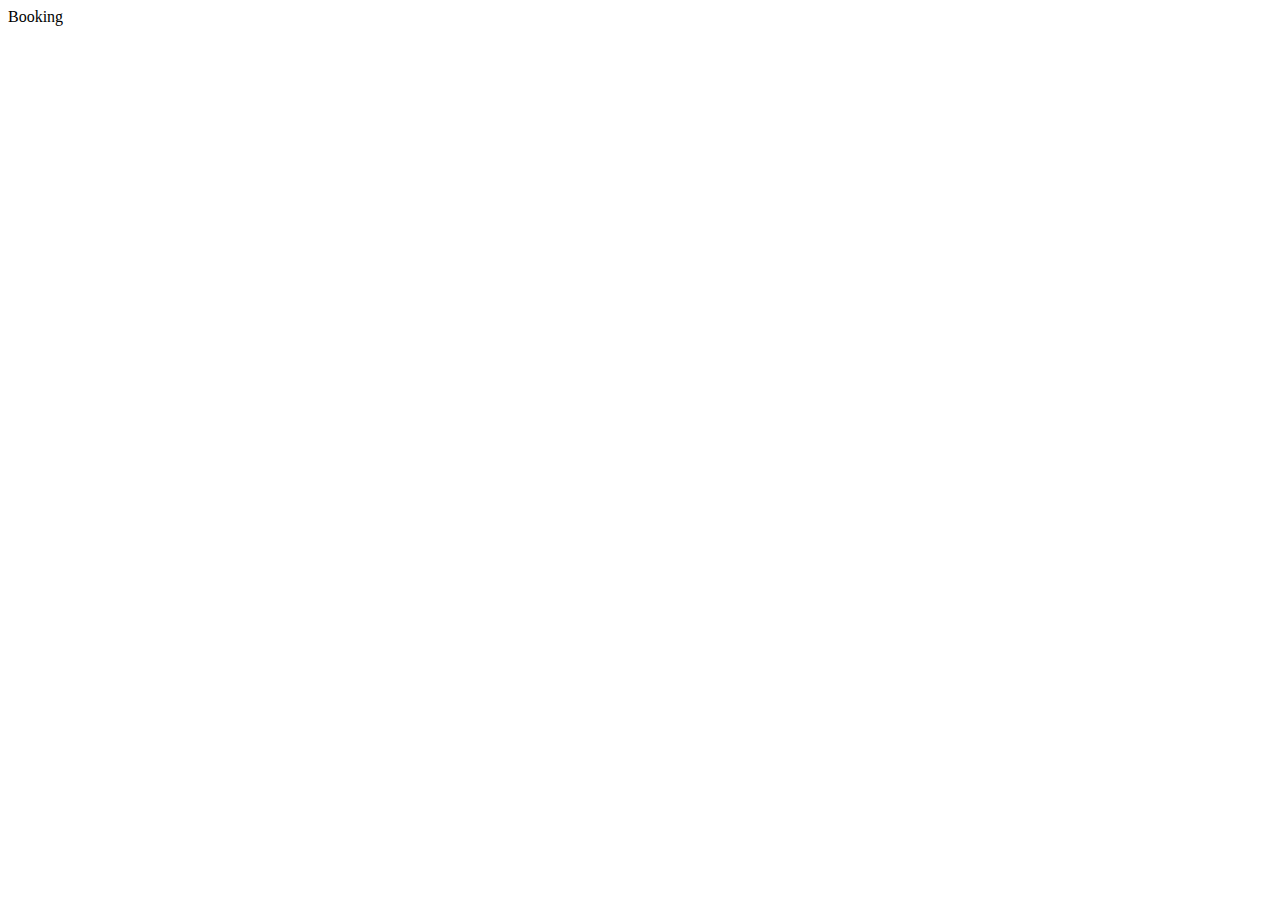
==== No1_HTML/no.5/booking.html @ 67d9112f "Init booking." ====
<!DOCTYPE html>
<html lang="en">
<head>
  <meta charset="UTF-8">
  <meta http-equiv="X-UA-Compatible" content="IE=edge">
  <meta name="viewport" content="width=device-width, initial-scale=1.0">
  <title>Booking</title>
</head>
<body>
  
  <section>
    Booking
  </section>
  
</body>
</html>
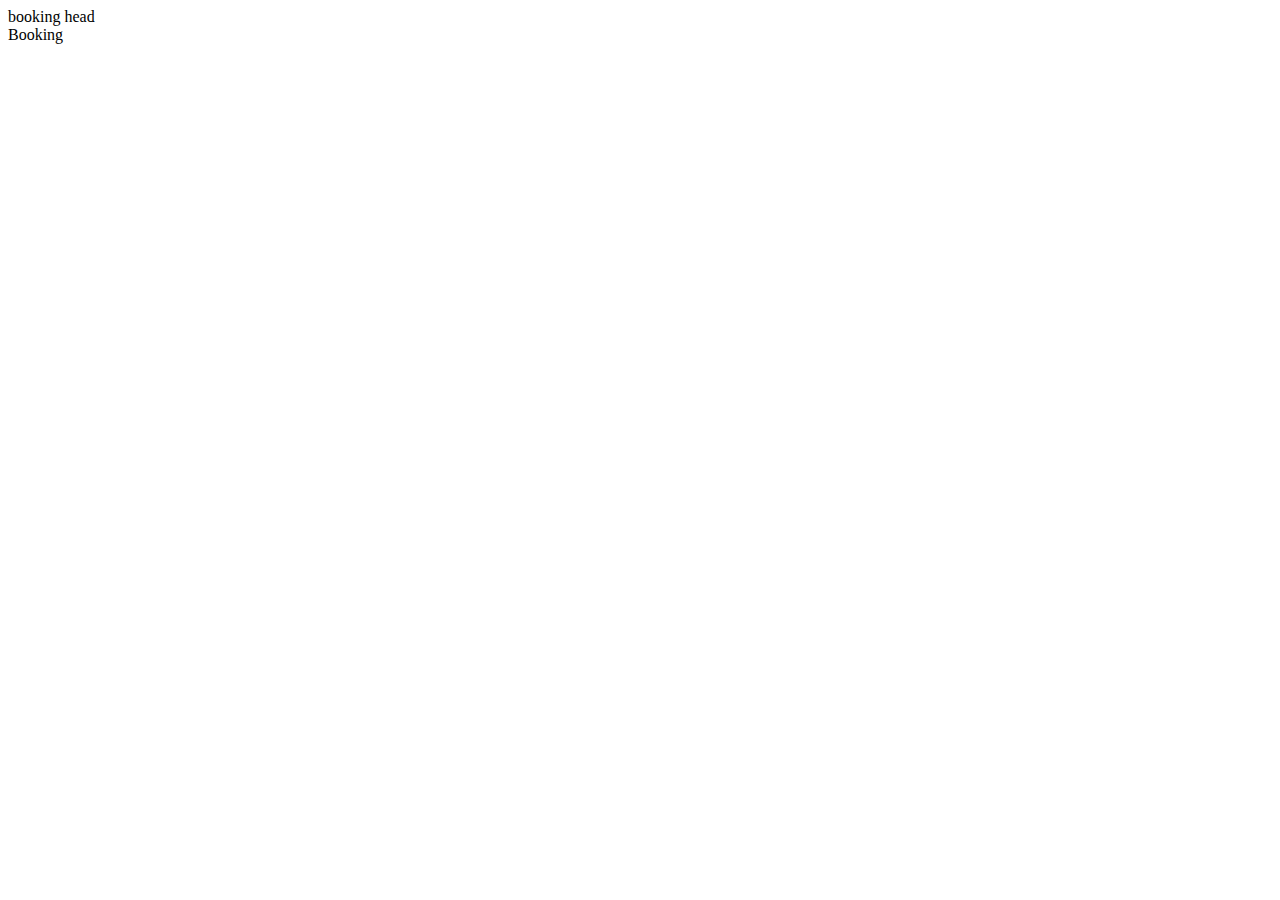
==== commit 58fcb7b4: "test head" ====
--- a/No1_HTML/no.5/booking.html
+++ b/No1_HTML/no.5/booking.html
@@ -8,9 +8,13 @@
 </head>
 <body>
   
+  <head>
+    booking head
+  </head>
+  
   <section>
     Booking
   </section>
-  
+
 </body>
 </html>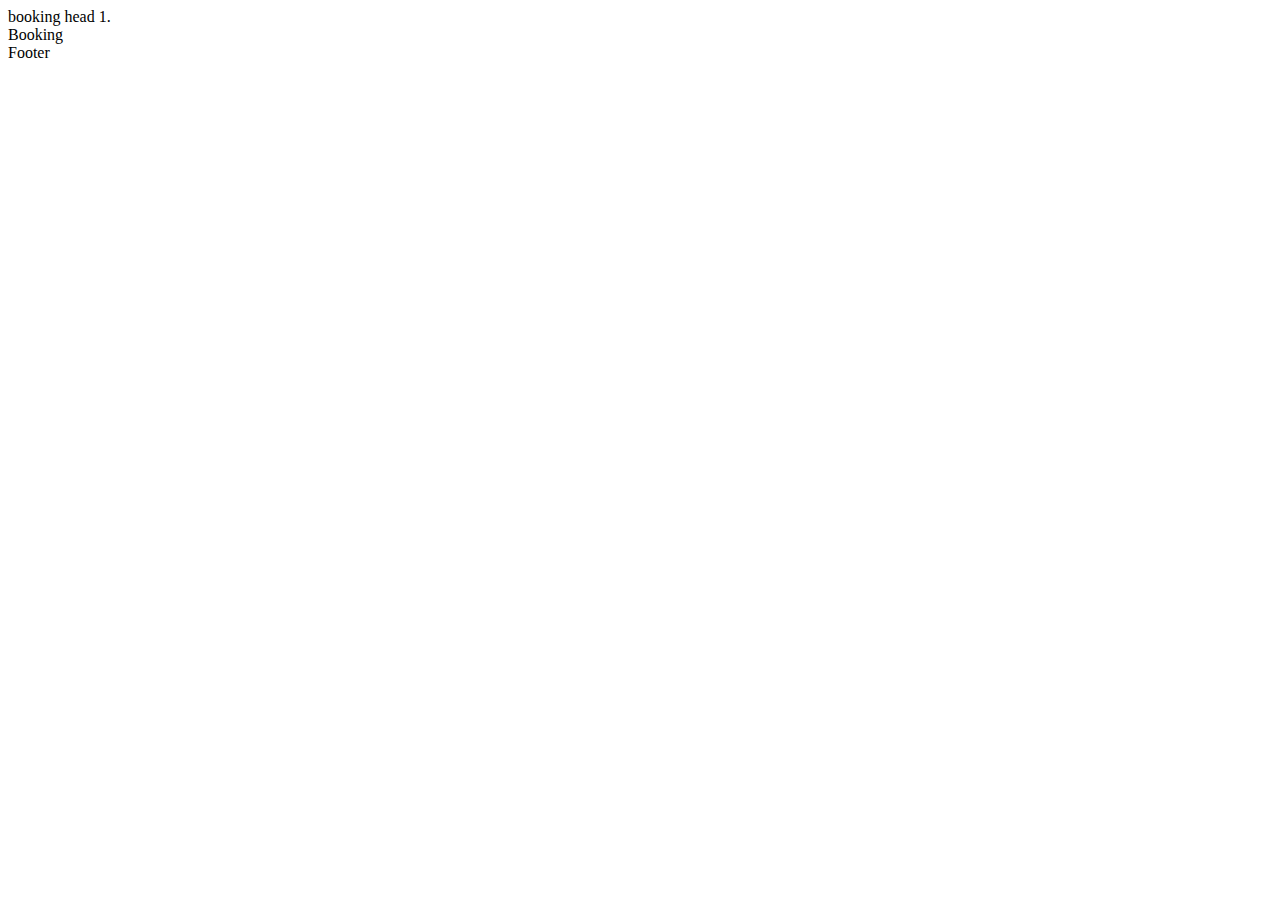
==== commit 4a1a28e6: "test footer" ====
--- a/No1_HTML/no.5/booking.html
+++ b/No1_HTML/no.5/booking.html
@@ -9,12 +9,17 @@
 <body>
   
   <head>
-    booking head
+    booking head 1.
   </head>
+
+
   
   <section>
     Booking
   </section>
 
+  <footer>
+    Footer
+  </footer>
 </body>
 </html>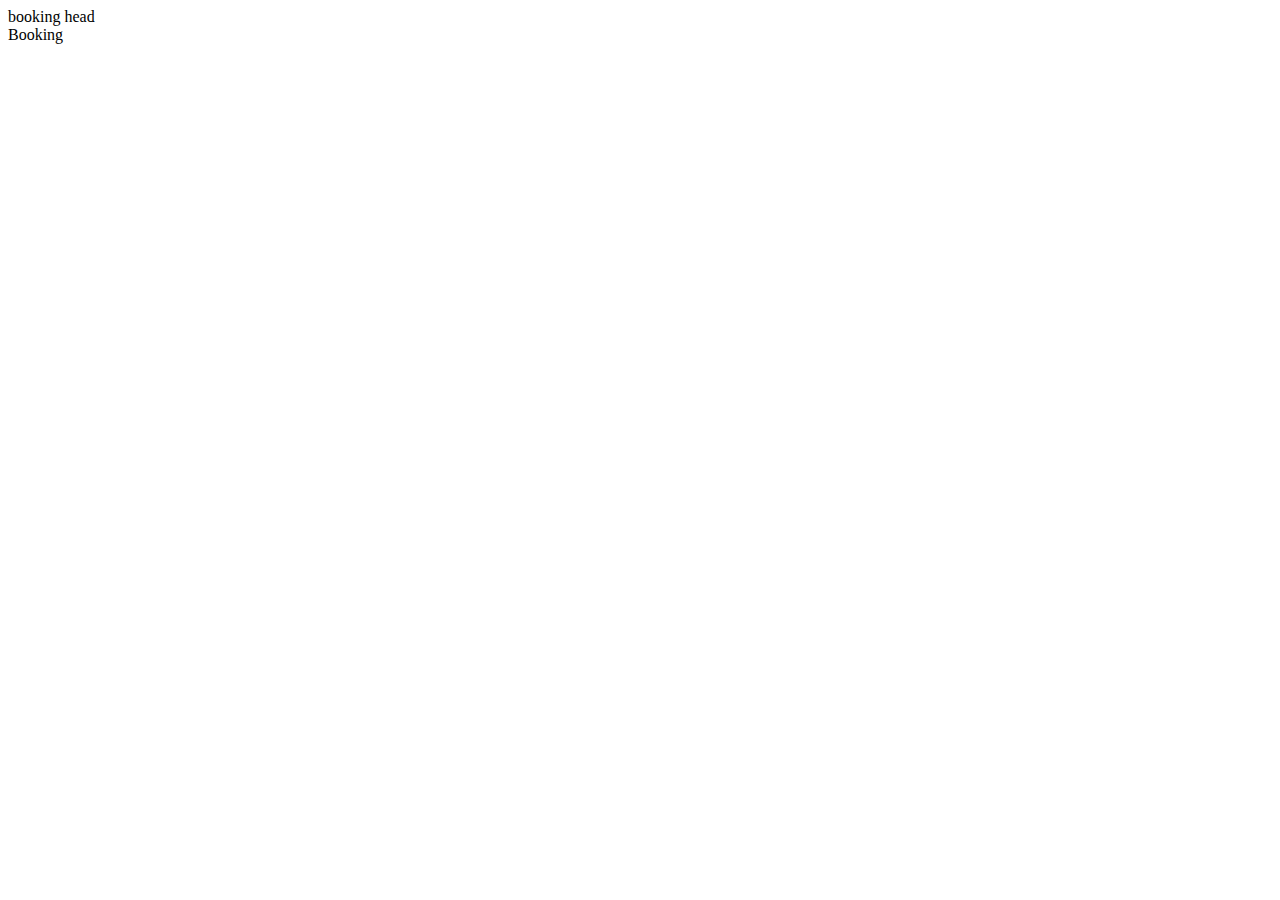
==== commit 42d03081: "test Revert "test footer"" ====
--- a/No1_HTML/no.5/booking.html
+++ b/No1_HTML/no.5/booking.html
@@ -9,17 +9,12 @@
 <body>
   
   <head>
-    booking head 1.
+    booking head
   </head>
-
-
   
   <section>
     Booking
   </section>
 
-  <footer>
-    Footer
-  </footer>
 </body>
 </html>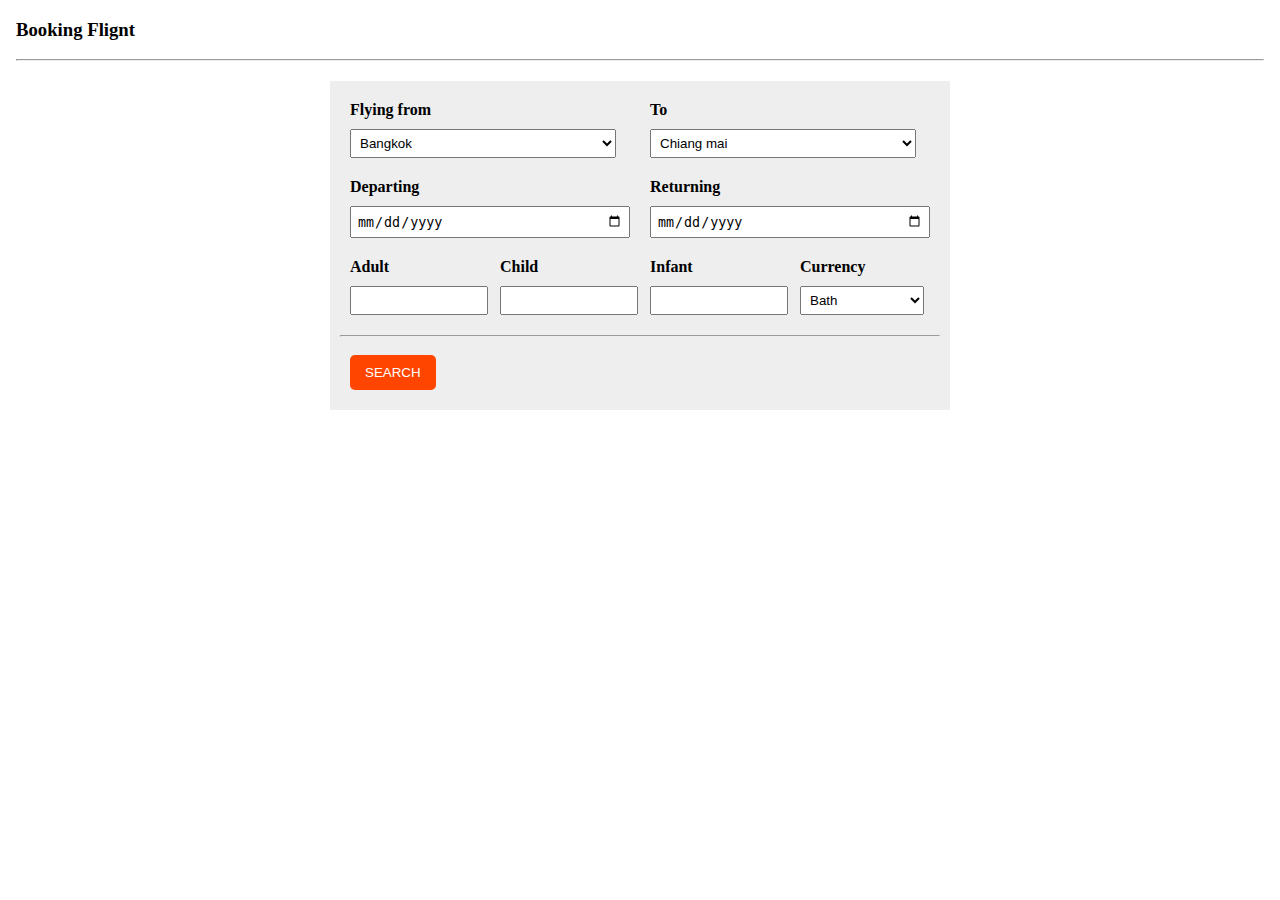
==== commit d346ab98: "Create form booking layout @booking.html" ====
--- a/No1_HTML/no.5/booking.html
+++ b/No1_HTML/no.5/booking.html
@@ -5,15 +5,102 @@
   <meta http-equiv="X-UA-Compatible" content="IE=edge">
   <meta name="viewport" content="width=device-width, initial-scale=1.0">
   <title>Booking</title>
+
+  <link rel="stylesheet" href="../no.1-4/index.css">  
 </head>
 <body>
+
+  <section>
+
+    <div class="container">
+      <h3>Booking Flignt</h3>
+      <hr/>
+
+      <div class="form-container">
+        
+        <form class="booking-form">
+
+          <div class="form-row">
+            <div class="form-col50">
+              <label for="">Flying from</label>
+              <div class="form-input">
+                <select name="flyFrom" >
+                  <option value="1">Bangkok</option>
+                  <option value="2">Phuket</option>
+                </select>
+              </div>
+            </div>
+            
+            <div class="form-col50">
+              <label for="">To</label>
+              <div class="form-input">
+                <select name="flyTo" >
+                  <option value="3">Chiang mai</option>
+                  <option value="4">Chiang rai</option>
+                </select>
+              </div>
+            </div>
+          </div>
   
-  <head>
-    booking head
-  </head>
+          <div class="form-row">
+            <div class="form-col50">
+              <label for="">Departing</label>
+              <div class="form-input">
+                <input type="date" name="departing" />
+              </div>
+            </div>
+            
+            <div class="form-col50">
+              <label for="">Returning</label>
+              <div class="form-input">
+                <input type="date" name="returning" />
+              </div>
+            </div>
   
-  <section>
-    Booking
+          </div>
+  
+          <div class="form-row">
+            <div class="form-col25">
+              <label for="">Adult</label>
+              <div class="form-input">
+                <input type="number" name="adult" />
+              </div>
+            </div>
+  
+            <div class="form-col25">
+              <label for="">Child</label>
+              <div class="form-input">
+                <input type="number" name="child" />
+              </div>
+            </div>
+            
+            <div class="form-col25">
+              <label for="">Infant</label>
+              <div class="form-input">
+                <input type="number" name="infant" />
+              </div>
+            </div>
+  
+            <div class="form-col25">
+              <label for="">Currency</label>
+              <div class="form-input">
+                <select name="currency" >
+                  <option value="1">Bath</option>
+                  <option value="2">Dollar</option>
+                </select>
+              </div>
+            </div>
+          </div>
+          
+          <hr />
+          <div class="button-row">
+            <button name="search">SEARCH</button>
+          </div>
+        </form>
+      </div>
+
+
+    </div>
   </section>
 
 </body>
--- a/No1_HTML/no.1-4/index.css
+++ b/No1_HTML/no.1-4/index.css
@@ -0,0 +1,127 @@
+
+body { margin: 0; }
+
+/** Navbar */
+ul.navbar {
+  display: flex;
+  justify-content: flex-end;
+  list-style-type: none;
+  margin: 0;
+  /* padding: 10px; */
+  overflow: hidden;
+  background-color: #333;
+}
+
+ul.navbar > li { padding: 10px 15px; }
+ul.navbar > li:hover { background: #000; }
+ul.navbar > li.active { background: #000; }
+
+ul.navbar > li > a{
+  text-decoration: none;
+  color: #fff;
+  text-align: center;
+}
+
+
+/** Content */
+.container { 
+  /* outline: chartreuse solid 3px; */
+  margin: 1rem;
+}
+.center { text-align: center; }
+
+.img-main {
+  width: 100%;
+  max-width: 400px;
+  border-radius: 30px;
+  border: 1px solid burlywood;
+  box-shadow: 1px 1px burlywood;
+}
+
+.content { margin-top: 50px; overflow: auto; }
+
+.profile {
+  /* outline: chartreuse solid 3px; */
+  display: flex;
+  flex-wrap: wrap;
+  justify-content: center;
+}
+
+/* .profile > div { outline: red solid 3px; } */
+.avatar-box { width: 250px; }
+.avatar {
+  width: 200px;
+  border-radius: 50%;
+}
+
+/* .profile-content > div { outline: red solid 3px; } */
+.profile-content { 
+  display: flex;
+  flex-wrap: wrap;
+  width: 450px; 
+  padding-left: 1rem;
+}
+.profile-row { width: 220px; margin: 10px 0; }
+.profile-row > .profile-key { font-weight: 600; }
+.profile-row > .profile-value::before { content: "- "; }
+.profile-row > .profile-value { color: navy; margin: 5px; }
+
+table.friends-list { width: 100%; border-collapse: collapse; }
+.friends-list > thead { background: rgb(1, 170, 114); color: #fff }
+.friends-list th, .friends-list td {
+  border: 1px solid #aaa;
+  padding: 10px;
+}
+
+.friends-list > tbody > tr:hover { background: azure; }
+
+
+
+/** Form booking */
+.form-container { 
+  /* outline: red solid 1px; */
+  max-width: 600px;
+  margin: 20px auto;
+  background: #eee;
+  padding: 10px;
+}
+
+form.booking-form  > .form-row {
+  display: flex;
+  flex-flow: row wrap;
+  margin: 10px auto;
+}
+
+form.booking-form  > .form-row > .form-col25 {
+  /* outline: green solid 1px; */
+  width: 25%;
+}
+form.booking-form  > .form-row > .form-col50 {
+  /* outline: green solid 1px; */
+  width: 50%;
+}
+
+form.booking-form  > .form-row > [class^="form-col"] > label {
+  font-weight: 600;
+  margin: 10px;
+}
+
+form.booking-form  > .form-row > [class^="form-col"] > .form-input {
+  /* outline: green solid 1px; */
+  margin: 10px;
+}
+form.booking-form  > .form-row > [class^="form-col"] > .form-input > input,
+form.booking-form  > .form-row > [class^="form-col"] > .form-input > select {
+  width: 95%;
+  padding: 5px;
+}
+
+.button-row { padding: 10px; }
+.button-row > button { 
+  padding: 10px 15px; 
+  color: #fff; 
+  background: orangered;
+  border: 0px;
+  border-radius: 5px;
+}
+
